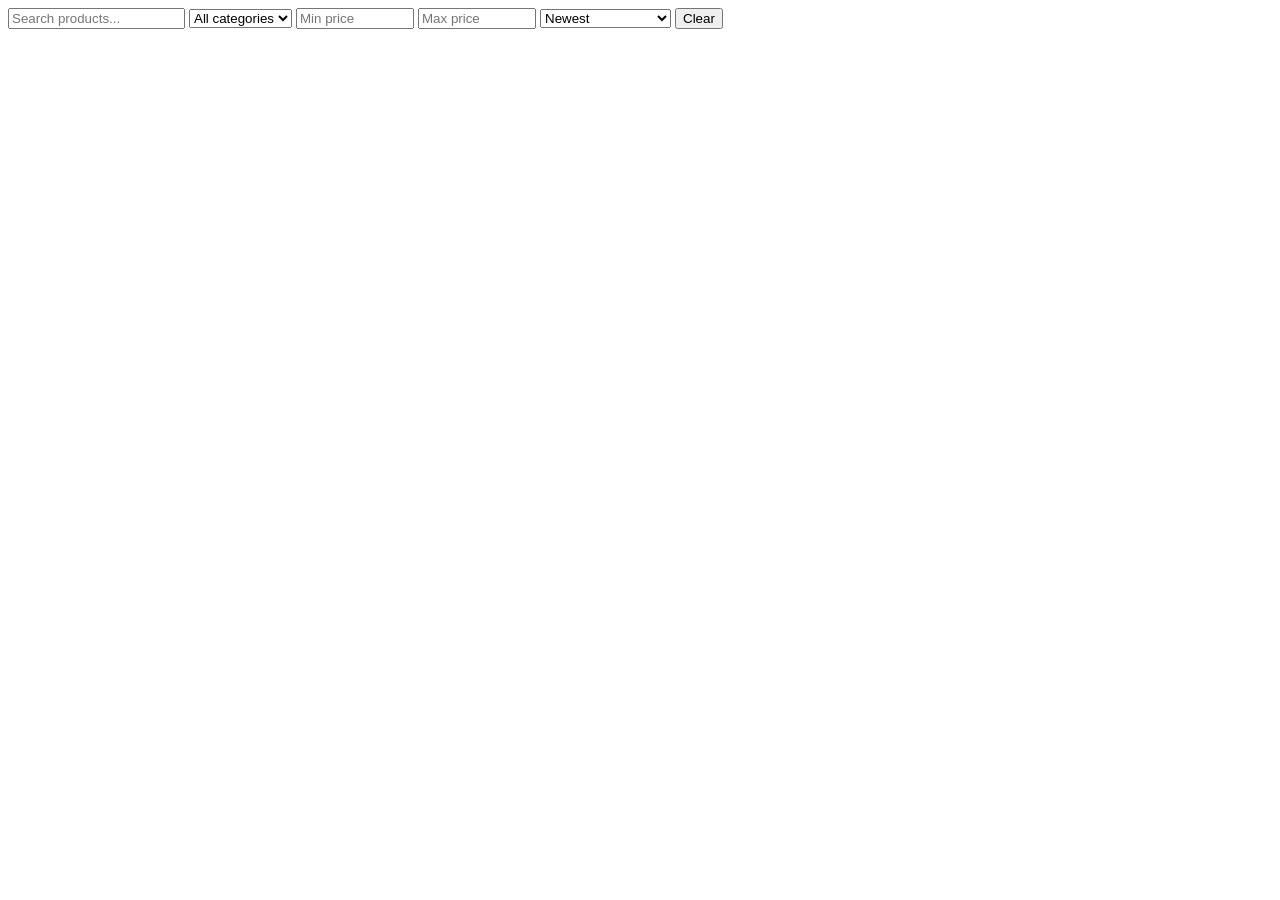
==== frontend/index.html @ cc929518 "Initial commit: add ecommerce app with backend, frontend, Docker setup, and project documentation" ====
<!DOCTYPE html>
<html lang="en">
<head>
  <meta charset="UTF-8" />
  <meta name="viewport" content="width=device-width, initial-scale=1.0" />
  <title>ShopSphere — Shop</title>
  <link rel="stylesheet" href="/css/style.css" />
</head>
<body>
  <header class="site-header" id="site-header"></header>

  <main class="container">
    <div class="filters">
      <input type="text" id="search-input" placeholder="Search products..." />
      <select id="category-select">
        <option value="">All categories</option>
      </select>
      <input type="number" id="min-price" placeholder="Min price" min="0" style="width:110px" />
      <input type="number" id="max-price" placeholder="Max price" min="0" style="width:110px" />
      <select id="sort-select">
        <option value="newest">Newest</option>
        <option value="price_asc">Price: Low to High</option>
        <option value="price_desc">Price: High to Low</option>
        <option value="name">Name A-Z</option>
      </select>
      <button class="btn secondary" id="clear-filters">Clear</button>
    </div>

    <div id="alert-box"></div>
    <div class="grid product-grid" id="product-grid"></div>
    <div class="pagination" id="pagination"></div>
  </main>

  <footer class="site-footer" id="site-footer"></footer>

  <script src="/js/api.js"></script>
  <script src="/js/layout.js"></script>
  <script src="/js/products.js"></script>
</body>
</html>
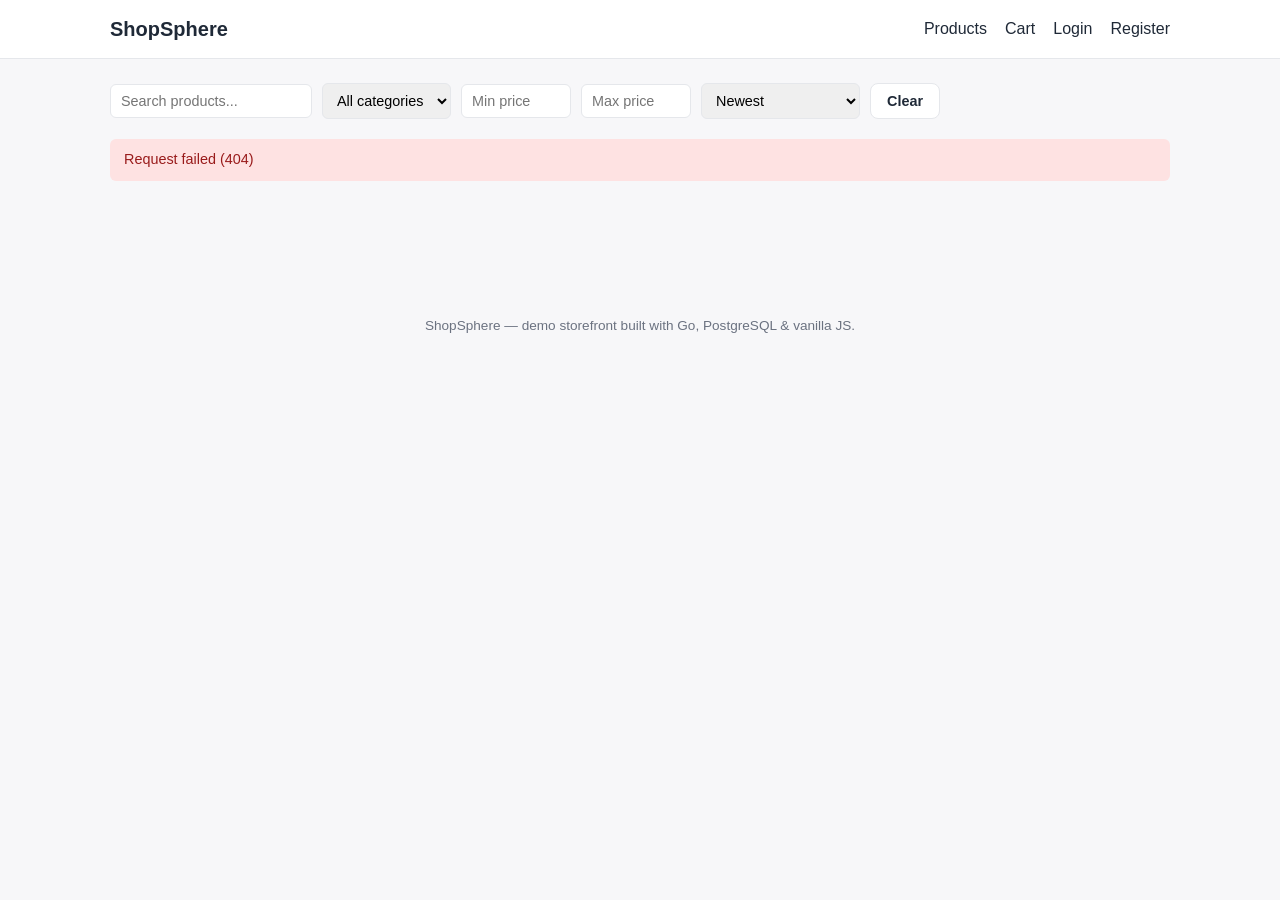
==== commit 4842f004: "fix: update paths for CSS and JS files to be relative for deployment" ====
--- a/frontend/index.html
+++ b/frontend/index.html
@@ -4,7 +4,7 @@
   <meta charset="UTF-8" />
   <meta name="viewport" content="width=device-width, initial-scale=1.0" />
   <title>ShopSphere — Shop</title>
-  <link rel="stylesheet" href="/css/style.css" />
+  <link rel="stylesheet" href="css/style.css" />
 </head>
 <body>
   <header class="site-header" id="site-header"></header>
@@ -33,8 +33,8 @@
 
   <footer class="site-footer" id="site-footer"></footer>
 
-  <script src="/js/api.js"></script>
-  <script src="/js/layout.js"></script>
-  <script src="/js/products.js"></script>
+  <script src="js/api.js"></script>
+  <script src="js/layout.js"></script>
+  <script src="js/products.js"></script>
 </body>
 </html>
--- a/frontend/css/style.css
+++ b/frontend/css/style.css
@@ -0,0 +1,234 @@
+:root {
+  --color-bg: #f7f7f9;
+  --color-surface: #ffffff;
+  --color-primary: #1a56db;
+  --color-primary-dark: #1345ad;
+  --color-text: #1f2937;
+  --color-muted: #6b7280;
+  --color-border: #e5e7eb;
+  --color-danger: #dc2626;
+  --color-success: #16a34a;
+  --radius: 8px;
+  --shadow: 0 1px 3px rgba(0, 0, 0, 0.08), 0 1px 2px rgba(0, 0, 0, 0.06);
+}
+
+* { box-sizing: border-box; }
+
+body {
+  margin: 0;
+  font-family: -apple-system, BlinkMacSystemFont, "Segoe UI", Roboto, Helvetica, Arial, sans-serif;
+  background: var(--color-bg);
+  color: var(--color-text);
+  line-height: 1.5;
+}
+
+a { color: var(--color-primary); text-decoration: none; }
+a:hover { text-decoration: underline; }
+
+header.site-header {
+  background: var(--color-surface);
+  border-bottom: 1px solid var(--color-border);
+  position: sticky;
+  top: 0;
+  z-index: 10;
+}
+
+.header-inner {
+  max-width: 1100px;
+  margin: 0 auto;
+  padding: 14px 20px;
+  display: flex;
+  align-items: center;
+  justify-content: space-between;
+  gap: 16px;
+}
+
+.brand {
+  font-weight: 700;
+  font-size: 1.25rem;
+  color: var(--color-text);
+}
+
+nav.main-nav { display: flex; gap: 18px; align-items: center; }
+nav.main-nav a { color: var(--color-text); font-weight: 500; }
+
+.container {
+  max-width: 1100px;
+  margin: 0 auto;
+  padding: 24px 20px 60px;
+}
+
+.card {
+  background: var(--color-surface);
+  border: 1px solid var(--color-border);
+  border-radius: var(--radius);
+  box-shadow: var(--shadow);
+}
+
+.grid {
+  display: grid;
+  gap: 20px;
+}
+
+.product-grid {
+  grid-template-columns: repeat(auto-fill, minmax(220px, 1fr));
+}
+
+.product-card {
+  display: flex;
+  flex-direction: column;
+  padding: 14px;
+}
+
+.product-card img.thumb {
+  width: 100%;
+  aspect-ratio: 1 / 1;
+  object-fit: cover;
+  border-radius: 6px;
+  background: #eef0f4;
+  margin-bottom: 10px;
+}
+
+.product-card h3 { margin: 0 0 4px; font-size: 1rem; }
+.price { font-weight: 700; color: var(--color-text); }
+.muted { color: var(--color-muted); font-size: 0.875rem; }
+
+.btn {
+  display: inline-block;
+  border: none;
+  border-radius: var(--radius);
+  padding: 9px 16px;
+  font-size: 0.9rem;
+  font-weight: 600;
+  cursor: pointer;
+  background: var(--color-primary);
+  color: #fff;
+}
+.btn:hover { background: var(--color-primary-dark); }
+.btn.secondary { background: #fff; color: var(--color-text); border: 1px solid var(--color-border); }
+.btn.secondary:hover { background: #f2f3f5; }
+.btn.danger { background: var(--color-danger); }
+.btn:disabled { opacity: 0.55; cursor: not-allowed; }
+.btn.block { width: 100%; }
+
+form.form-panel {
+  max-width: 420px;
+  margin: 40px auto;
+  padding: 28px;
+}
+
+.field { margin-bottom: 16px; }
+.field label { display: block; font-size: 0.85rem; font-weight: 600; margin-bottom: 6px; }
+.field input,
+.field select,
+.field textarea {
+  width: 100%;
+  padding: 9px 10px;
+  border: 1px solid var(--color-border);
+  border-radius: 6px;
+  font-size: 0.95rem;
+  font-family: inherit;
+}
+.field textarea { resize: vertical; min-height: 80px; }
+
+.alert {
+  padding: 10px 14px;
+  border-radius: 6px;
+  margin-bottom: 14px;
+  font-size: 0.9rem;
+}
+.alert.error { background: #fee2e2; color: #991b1b; }
+.alert.success { background: #dcfce7; color: #166534; }
+
+.filters {
+  display: flex;
+  gap: 10px;
+  flex-wrap: wrap;
+  margin-bottom: 20px;
+  align-items: center;
+}
+.filters input, .filters select {
+  padding: 8px 10px;
+  border: 1px solid var(--color-border);
+  border-radius: 6px;
+  font-size: 0.9rem;
+}
+
+table.data-table { width: 100%; border-collapse: collapse; }
+table.data-table th, table.data-table td {
+  text-align: left;
+  padding: 10px 12px;
+  border-bottom: 1px solid var(--color-border);
+  font-size: 0.9rem;
+}
+table.data-table th { color: var(--color-muted); font-weight: 600; }
+
+.badge {
+  display: inline-block;
+  padding: 2px 9px;
+  border-radius: 999px;
+  font-size: 0.75rem;
+  font-weight: 600;
+  background: #e5e7eb;
+  color: #374151;
+}
+.badge.pending { background: #fef3c7; color: #92400e; }
+.badge.paid { background: #dbeafe; color: #1e40af; }
+.badge.shipped { background: #e0e7ff; color: #3730a3; }
+.badge.delivered { background: #dcfce7; color: #166534; }
+.badge.cancelled { background: #fee2e2; color: #991b1b; }
+
+.cart-row {
+  display: flex;
+  align-items: center;
+  gap: 14px;
+  padding: 14px 0;
+  border-bottom: 1px solid var(--color-border);
+}
+.cart-row img { width: 64px; height: 64px; object-fit: cover; border-radius: 6px; background: #eef0f4; }
+.cart-row .grow { flex: 1; }
+.qty-control { display: flex; align-items: center; gap: 8px; }
+.qty-control button { width: 28px; height: 28px; border: 1px solid var(--color-border); background: #fff; border-radius: 6px; cursor: pointer; }
+
+.summary-row { display: flex; justify-content: space-between; padding: 6px 0; font-size: 0.95rem; }
+.summary-row.total { font-weight: 700; font-size: 1.1rem; border-top: 1px solid var(--color-border); margin-top: 8px; padding-top: 12px; }
+
+.tabs { display: flex; gap: 4px; border-bottom: 1px solid var(--color-border); margin-bottom: 20px; }
+.tabs button {
+  padding: 10px 16px;
+  border: none;
+  background: none;
+  cursor: pointer;
+  font-weight: 600;
+  color: var(--color-muted);
+  border-bottom: 2px solid transparent;
+}
+.tabs button.active { color: var(--color-primary); border-color: var(--color-primary); }
+
+.stats-grid { display: grid; grid-template-columns: repeat(auto-fit, minmax(180px, 1fr)); gap: 16px; margin-bottom: 24px; }
+.stat-card { padding: 18px; }
+.stat-card .value { font-size: 1.6rem; font-weight: 700; }
+.stat-card .label { color: var(--color-muted); font-size: 0.85rem; }
+
+.empty-state { text-align: center; padding: 60px 20px; color: var(--color-muted); }
+
+footer.site-footer {
+  text-align: center;
+  padding: 24px;
+  color: var(--color-muted);
+  font-size: 0.85rem;
+}
+
+.pagination { display: flex; gap: 8px; justify-content: center; margin-top: 24px; }
+.pagination button {
+  padding: 6px 12px;
+  border: 1px solid var(--color-border);
+  background: #fff;
+  border-radius: 6px;
+  cursor: pointer;
+}
+.pagination button.active { background: var(--color-primary); color: #fff; border-color: var(--color-primary); }
+
+@media (max-width: 640px) {
+  nav.main-nav { gap: 10px; font-size: 0.9rem; }
+}
